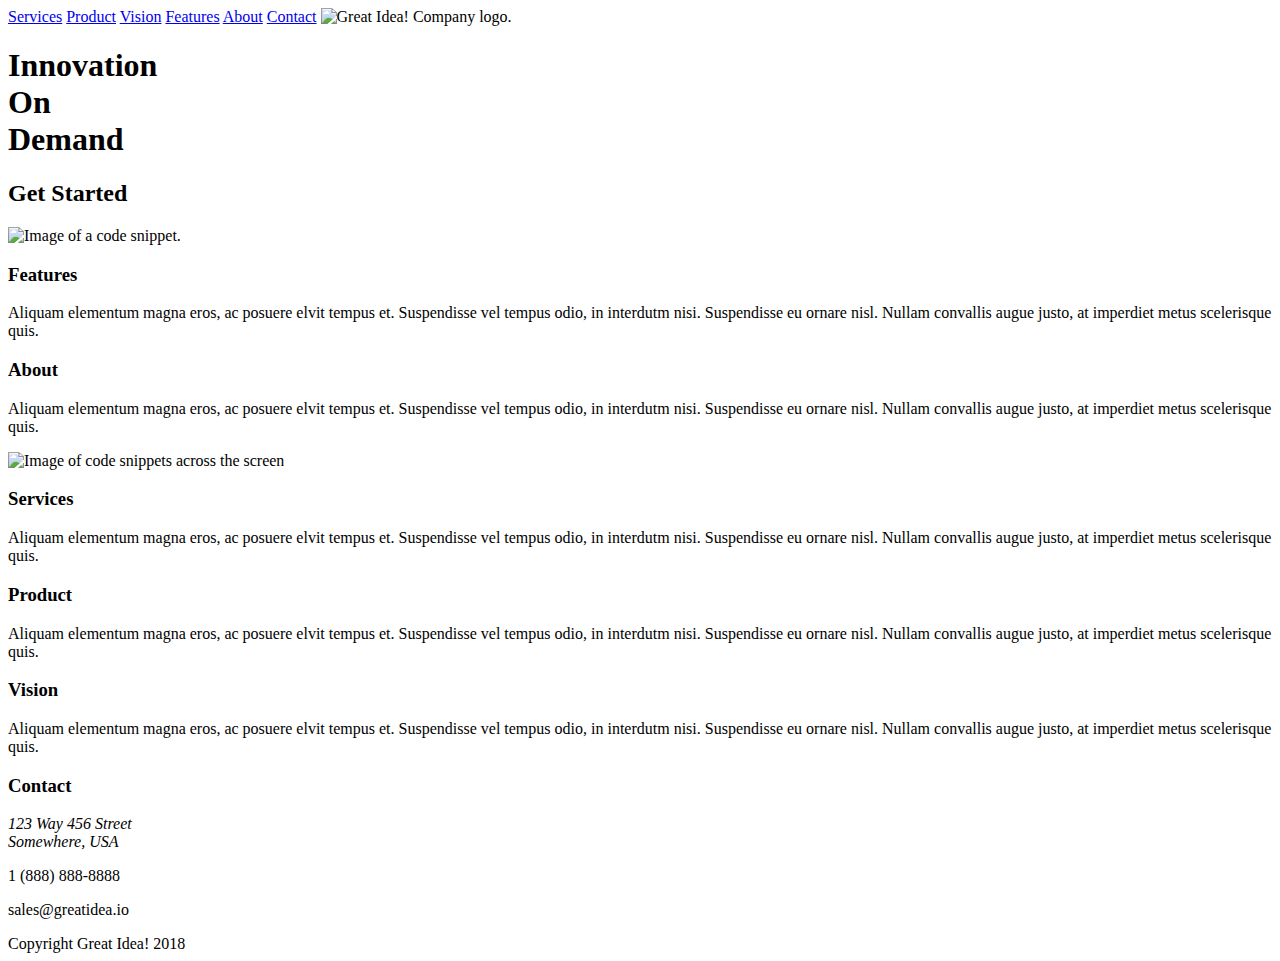
==== great-idea/index.html @ a4ecf40d "Added html from yesterday's project" ====
<!doctype html>

<html lang="en">
<head>
  <meta charset="utf-8">

  <title>Great Idea!</title>

  <link href="https://fonts.googleapis.com/css?family=Bangers|Titillium+Web" rel="stylesheet">
  <link rel="stylesheet" href="css/index.css">

  <!--[if lt IE 9]>
    <script src="https://cdnjs.cloudflare.com/ajax/libs/html5shiv/3.7.3/html5shiv.js"></script>
  <![endif]-->
</head>

  <body>
  <header>
    <nav>
      <a href='#'>Services</a>
      <a href='#'>Product</a>
      <a href='#'>Vision</a>
      <a href='#'>Features</a>
      <a href='#'>About</a>
      <a href='#'>Contact</a>
      <img class="logo" src="img/logo.png" alt="Great Idea! Company logo.">
    </nav>
    <div id='hero'>
      <!-- h1 and h2 put in a div together to help with keeping the text on left and image on right -->
      <div>
        <h1>
          Innovation<br>
          On<br>
          Demand<br>
        </h1>
        <h2>Get Started</h2>
      </div>
      <img src="img/header-img.png" alt="Image of a code snippet.">
    </div>
  </header>
  <main>
    <!-- Content divided into #above and #below divs to get image to stay in middle -->
    <div id='above'>
      <div>
        <h3>
          Features
        </h3>
        <p>
          Aliquam elementum magna eros, ac posuere elvit tempus et. Suspendisse vel tempus odio, in interdutm nisi. Suspendisse eu ornare nisl. Nullam convallis augue justo, at imperdiet metus scelerisque quis.
        </p>
      </div>
      <div>
        <h3>
          About
        </h3>
        <p>
          Aliquam elementum magna eros, ac posuere elvit tempus et. Suspendisse vel tempus odio, in interdutm nisi. Suspendisse eu ornare nisl. Nullam convallis augue justo, at imperdiet metus scelerisque quis.
        </p>
      </div>
    </div>
    <img class="middle-img" src="img/mid-page-accent.jpg" alt="Image of code snippets across the screen">  
    <div id="below">
      <div>
        <h3>
          Services
        </h3>
        <p>
          Aliquam elementum magna eros, ac posuere elvit tempus et. Suspendisse vel tempus odio, in interdutm nisi. Suspendisse eu ornare nisl. Nullam convallis augue justo, at imperdiet metus scelerisque quis.
        </p> 
      </div>
      <div>
        <h3>
          Product
        </h3>
        <p>
          Aliquam elementum magna eros, ac posuere elvit tempus et. Suspendisse vel tempus odio, in interdutm nisi. Suspendisse eu ornare nisl. Nullam convallis augue justo, at imperdiet metus scelerisque quis.
        </p>
      </div>
      <div>
        <h3>
          Vision
        </h3>
        <p>
          Aliquam elementum magna eros, ac posuere elvit tempus et. Suspendisse vel tempus odio, in interdutm nisi. Suspendisse eu ornare nisl. Nullam convallis augue justo, at imperdiet metus scelerisque quis.
        </p>
      </div>
    </div>
  </main>
  <footer>
    <div id='contact'>
      <h3>
        Contact
      </h3>
      <address>
        123 Way 456 Street<br>
        Somewhere, USA
      </address>
      <p>1 (888) 888-8888</p>
      <p>sales@greatidea.io</p>
    </div>
    <div id='copyright'>
      Copyright Great Idea! 2018
    </div> 
  </footer>
  </body>
</html>
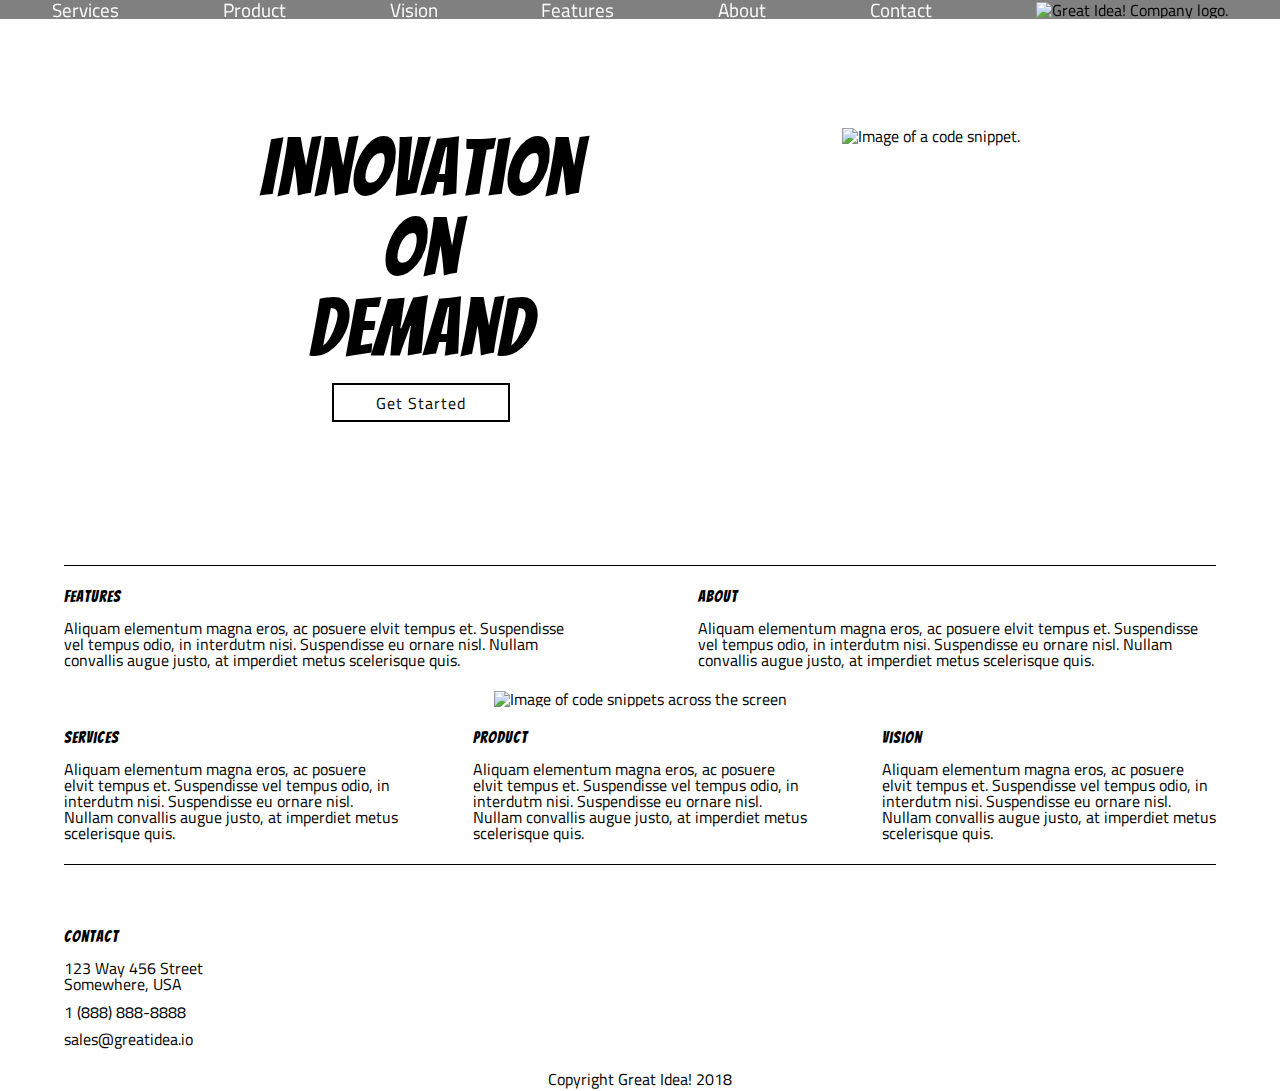
==== commit c7aeb1b8: "Added margins on appropriate elements to properly space out page." ====
--- a/great-idea/index.html
+++ b/great-idea/index.html
@@ -15,92 +15,92 @@
 </head>
 
   <body>
-  <header>
-    <nav>
-      <a href='#'>Services</a>
-      <a href='#'>Product</a>
-      <a href='#'>Vision</a>
-      <a href='#'>Features</a>
-      <a href='#'>About</a>
-      <a href='#'>Contact</a>
-      <img class="logo" src="img/logo.png" alt="Great Idea! Company logo.">
-    </nav>
-    <div id='hero'>
-      <!-- h1 and h2 put in a div together to help with keeping the text on left and image on right -->
-      <div>
-        <h1>
-          Innovation<br>
-          On<br>
-          Demand<br>
-        </h1>
-        <h2>Get Started</h2>
+    <header>
+      <nav>
+        <a href='#'>Services</a>
+        <a href='#'>Product</a>
+        <a href='#'>Vision</a>
+        <a href='#'>Features</a>
+        <a href='#'>About</a>
+        <a href='#'>Contact</a>
+        <img class="logo" src="img/logo.png" alt="Great Idea! Company logo.">
+      </nav>
+      <div id='hero'>
+        <!-- h1 and h2 put in a div together to help with keeping the text on left and image on right -->
+        <div>
+          <h1>
+            Innovation<br>
+            On<br>
+            Demand<br>
+          </h1>
+          <h2>Get Started</h2>
+        </div>
+        <img src="img/header-img.png" alt="Image of a code snippet.">
       </div>
-      <img src="img/header-img.png" alt="Image of a code snippet.">
-    </div>
-  </header>
-  <main>
-    <!-- Content divided into #above and #below divs to get image to stay in middle -->
-    <div id='above'>
-      <div>
+    </header>
+    <main>
+      <!-- Content divided into #above and #below divs to get image to stay in middle -->
+      <div id='above'>
+        <div>
+          <h3>
+            Features
+          </h3>
+          <p>
+            Aliquam elementum magna eros, ac posuere elvit tempus et. Suspendisse vel tempus odio, in interdutm nisi. Suspendisse eu ornare nisl. Nullam convallis augue justo, at imperdiet metus scelerisque quis.
+          </p>
+        </div>
+        <div>
+          <h3>
+            About
+          </h3>
+          <p>
+            Aliquam elementum magna eros, ac posuere elvit tempus et. Suspendisse vel tempus odio, in interdutm nisi. Suspendisse eu ornare nisl. Nullam convallis augue justo, at imperdiet metus scelerisque quis.
+          </p>
+        </div>
+      </div>
+      <img class="middle-img" src="img/mid-page-accent.jpg" alt="Image of code snippets across the screen">  
+      <div id="below">
+        <div>
+          <h3>
+            Services
+          </h3>
+          <p>
+            Aliquam elementum magna eros, ac posuere elvit tempus et. Suspendisse vel tempus odio, in interdutm nisi. Suspendisse eu ornare nisl. Nullam convallis augue justo, at imperdiet metus scelerisque quis.
+          </p> 
+        </div>
+        <div>
+          <h3>
+            Product
+          </h3>
+          <p>
+            Aliquam elementum magna eros, ac posuere elvit tempus et. Suspendisse vel tempus odio, in interdutm nisi. Suspendisse eu ornare nisl. Nullam convallis augue justo, at imperdiet metus scelerisque quis.
+          </p>
+        </div>
+        <div>
+          <h3>
+            Vision
+          </h3>
+          <p>
+            Aliquam elementum magna eros, ac posuere elvit tempus et. Suspendisse vel tempus odio, in interdutm nisi. Suspendisse eu ornare nisl. Nullam convallis augue justo, at imperdiet metus scelerisque quis.
+          </p>
+        </div>
+      </div>
+    </main>
+    <footer>
+      <div id='contact'>
         <h3>
-          Features
+          Contact
         </h3>
-        <p>
-          Aliquam elementum magna eros, ac posuere elvit tempus et. Suspendisse vel tempus odio, in interdutm nisi. Suspendisse eu ornare nisl. Nullam convallis augue justo, at imperdiet metus scelerisque quis.
-        </p>
+        <address>
+          123 Way 456 Street<br>
+          Somewhere, USA
+        </address>
+        <p>1 (888) 888-8888</p>
+        <p>sales@greatidea.io</p>
       </div>
-      <div>
-        <h3>
-          About
-        </h3>
-        <p>
-          Aliquam elementum magna eros, ac posuere elvit tempus et. Suspendisse vel tempus odio, in interdutm nisi. Suspendisse eu ornare nisl. Nullam convallis augue justo, at imperdiet metus scelerisque quis.
-        </p>
-      </div>
-    </div>
-    <img class="middle-img" src="img/mid-page-accent.jpg" alt="Image of code snippets across the screen">  
-    <div id="below">
-      <div>
-        <h3>
-          Services
-        </h3>
-        <p>
-          Aliquam elementum magna eros, ac posuere elvit tempus et. Suspendisse vel tempus odio, in interdutm nisi. Suspendisse eu ornare nisl. Nullam convallis augue justo, at imperdiet metus scelerisque quis.
-        </p> 
-      </div>
-      <div>
-        <h3>
-          Product
-        </h3>
-        <p>
-          Aliquam elementum magna eros, ac posuere elvit tempus et. Suspendisse vel tempus odio, in interdutm nisi. Suspendisse eu ornare nisl. Nullam convallis augue justo, at imperdiet metus scelerisque quis.
-        </p>
-      </div>
-      <div>
-        <h3>
-          Vision
-        </h3>
-        <p>
-          Aliquam elementum magna eros, ac posuere elvit tempus et. Suspendisse vel tempus odio, in interdutm nisi. Suspendisse eu ornare nisl. Nullam convallis augue justo, at imperdiet metus scelerisque quis.
-        </p>
-      </div>
-    </div>
-  </main>
-  <footer>
-    <div id='contact'>
-      <h3>
-        Contact
-      </h3>
-      <address>
-        123 Way 456 Street<br>
-        Somewhere, USA
-      </address>
-      <p>1 (888) 888-8888</p>
-      <p>sales@greatidea.io</p>
-    </div>
-    <div id='copyright'>
-      Copyright Great Idea! 2018
-    </div> 
-  </footer>
+      <div id='copyright'>
+        Copyright Great Idea! 2018
+      </div> 
+    </footer>
   </body>
 </html>--- a/great-idea/css/index.css
+++ b/great-idea/css/index.css
@@ -0,0 +1,179 @@
+/* http://meyerweb.com/eric/tools/css/reset/ 
+   v2.0 | 20110126
+   License: none (public domain)
+*/
+
+html, body, div, span, applet, object, iframe,
+h1, h2, h3, h4, h5, h6, p, blockquote, pre,
+a, abbr, acronym, address, big, cite, code,
+del, dfn, em, img, ins, kbd, q, s, samp,
+small, strike, strong, sub, sup, tt, var,
+b, u, i, center,
+dl, dt, dd, ol, ul, li,
+fieldset, form, label, legend,
+table, caption, tbody, tfoot, thead, tr, th, td,
+article, aside, canvas, details, embed, 
+figure, figcaption, footer, header, hgroup, 
+menu, nav, output, ruby, section, summary,
+time, mark, audio, video {
+	margin: 0;
+	padding: 0;
+	border: 0;
+	font-size: 100%;
+	font: inherit;
+	vertical-align: baseline;
+}
+/* HTML5 display-role reset for older browsers */
+article, aside, details, figcaption, figure, 
+footer, header, hgroup, menu, nav, section {
+	display: block;
+}
+body {
+	line-height: 1;
+}
+ol, ul {
+	list-style: none;
+}
+blockquote, q {
+	quotes: none;
+}
+blockquote:before, blockquote:after,
+q:before, q:after {
+	content: '';
+	content: none;
+}
+table {
+	border-collapse: collapse;
+	border-spacing: 0;
+}
+
+/* Set every element's box-sizing to border-box */
+* {
+    box-sizing: border-box;
+}
+
+html, body {
+    height: 100%;
+    font-family: 'Titillium Web', sans-serif;
+}
+
+h1, h2, h3, h4, h5 {
+    font-family: 'Bangers', cursive;
+    letter-spacing: 1px;
+    margin-bottom: 15px;
+}
+
+/* Your code starts here! */
+
+/* Body styling */
+
+body {
+	display: flex;
+	flex-direction: column;
+	align-items: center;
+}
+
+/* Header styling  */
+
+header {
+	width: 100%;
+	display: flex;
+	flex-direction: column;
+	justify-content: space-between;
+	margin-bottom: 10%;
+}
+
+/* Navbar styling */
+
+nav {
+	position: fixed; 
+	z-index: 10;
+	top: 0;
+	width: 100%;
+	background-color: grey;
+	display: flex;
+	justify-content: space-around;
+	align-items: center;
+}
+nav a {
+	text-decoration: none;
+	color: white;
+	font-size: 120%;
+}
+
+/* Hero image styling */
+
+#hero {
+	margin-top: 10%;
+	display: flex;
+	width: 100%;
+	justify-content: space-evenly;
+}
+
+#hero div {
+	display: flex;
+	flex-direction: column;
+	align-items: center;
+}
+
+h1 {
+	font-size: 500%;
+	text-align: center;
+	
+}
+h2 {
+	border: solid black 2px;
+	font-family: 'Titillium Web', sans-serif;
+	width: 55%;
+	padding: 3% 5%;
+	text-align: center;
+}
+
+/* Main content area styling */
+
+main {
+	margin-bottom: 5%;
+	display: flex;
+	flex-direction: column;
+	align-items: center;
+	justify-content: space-around;
+}
+
+#above {
+	width: 90%;
+	border-top: black 1px solid;
+	display: flex;
+	justify-content: space-between;
+}
+#above div {
+	width: 45%;
+	margin: 2% 0 2%;
+}
+#below {
+	width: 90%;
+	border-bottom: black 1px solid;
+	display: flex;
+	justify-content: space-between;
+}
+#below div {
+	width: 29%;
+	margin: 2% 0 2%;
+}
+
+/* Footer styling */
+
+footer {
+	margin-bottom: 5%;
+	width: 90%;
+	display: flex;
+	flex-direction: column;
+}
+
+#contact p {
+	margin-top: 1%;
+}
+
+#copyright {
+	margin-top: 2%;
+	align-self: center;	
+}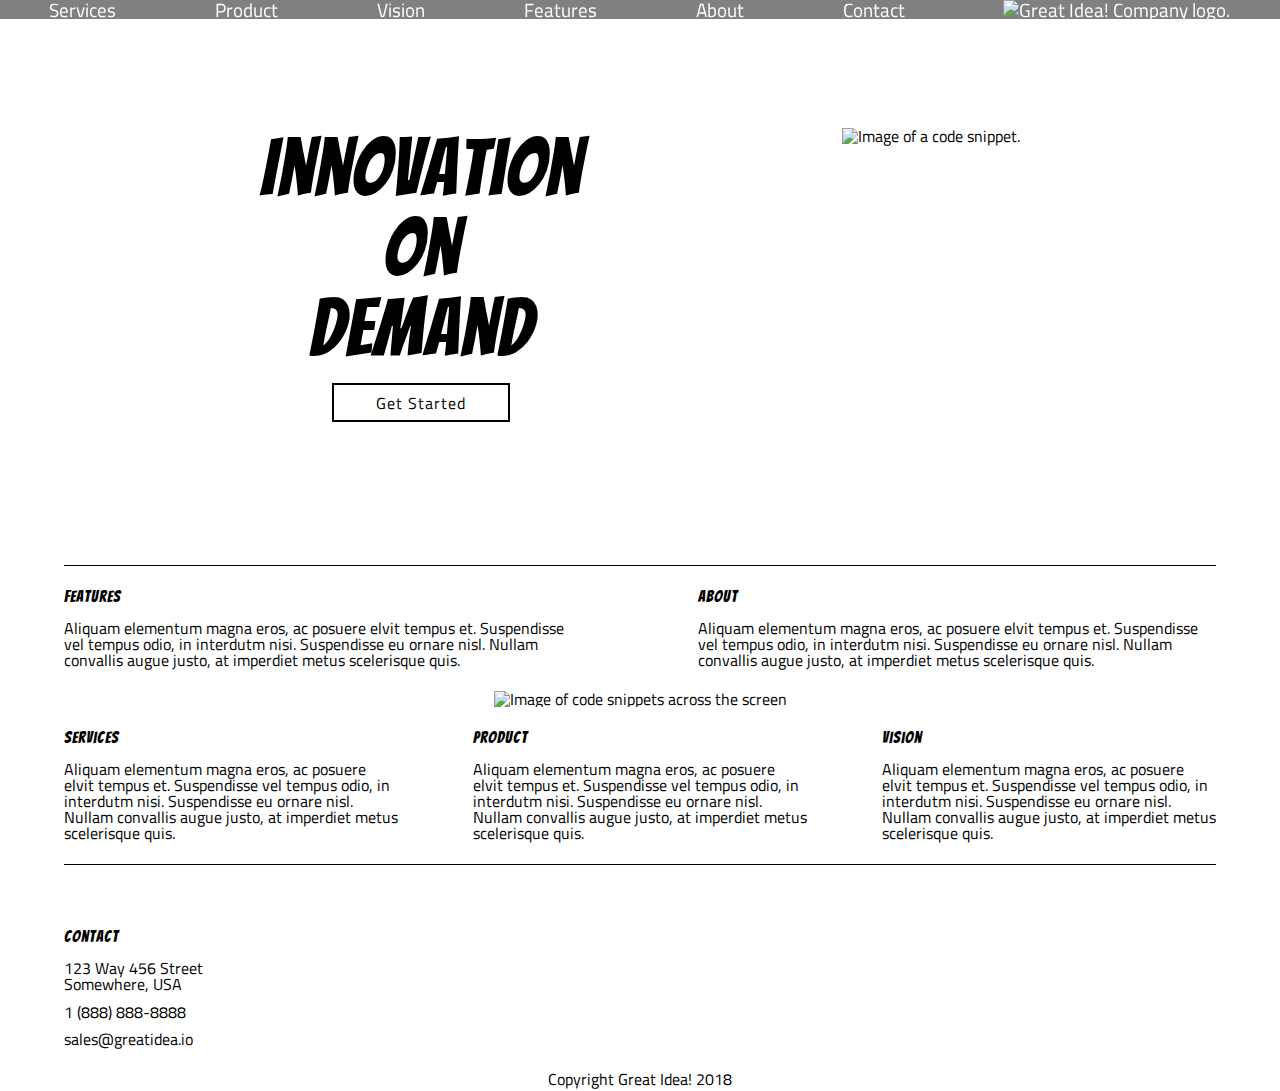
==== commit cec59610: "Marked up services.html; Changed nav hrefs to enable site navigation" ====
--- a/great-idea/index.html
+++ b/great-idea/index.html
@@ -17,13 +17,15 @@
   <body>
     <header>
       <nav>
-        <a href='#'>Services</a>
+        <a href='services.html'>Services</a>
         <a href='#'>Product</a>
         <a href='#'>Vision</a>
         <a href='#'>Features</a>
         <a href='#'>About</a>
         <a href='#'>Contact</a>
-        <img class="logo" src="img/logo.png" alt="Great Idea! Company logo.">
+        <a href='index.html'>
+          <img class="logo" src="img/logo.png" alt="Great Idea! Company logo.">
+        </a>
       </nav>
       <div id='hero'>
         <!-- h1 and h2 put in a div together to help with keeping the text on left and image on right -->
